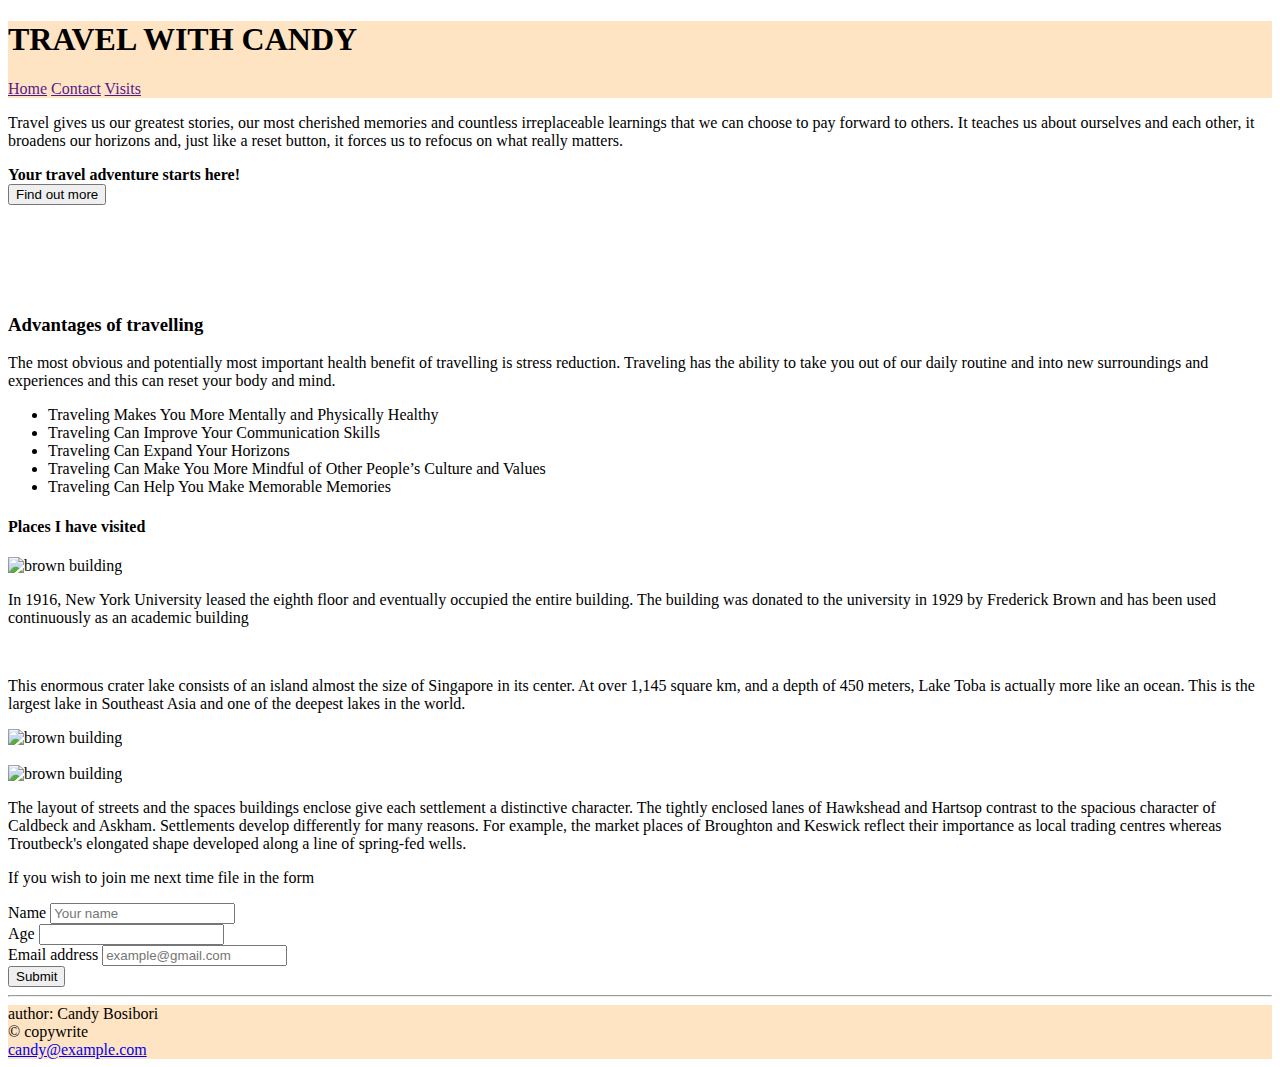
==== index.html @ 292cdda7 "first commit" ====
<!DOCTYPE html>
<html lang="en">
<head>
    <meta charset="UTF-8">
    <meta name="viewport" content="width=device-width, initial-scale=1.0">
    <link rel="stylesheet" href="style.css">
    <title>Candy's Travel Log</title>
</head>
<body>
    <header style="background-color: bisque;">
        <h1>TRAVEL WITH CANDY</h1>
        <a href="">Home</a>
        <a href="">Contact</a>
        <a href="">Visits</a>
    
    </header>
    
    <p>Travel gives us our greatest stories,
         our most cherished memories and countless 
         irreplaceable learnings that we can choose
          to pay forward to others. It teaches us 
          about ourselves and each other, it broadens 
          our horizons and, just like a reset button,
          it forces us to refocus on what really matters.</p>
          <b>Your travel adventure starts here!</b>
          <br>

         <a href=""> <button>Find out more</button></a>
              <!-- create another linked page -->

    
          <div class="flex-container">
            <div> <img src="images/jocke-wulcan-KLOW1bD616Y-unsplash.jpg" alt="" width="120px"></div>
            <div> <img src="images/tamara-malaniy-4EnTkQBPCOs-unsplash.jpg" alt="" width="120"></div>
            <div> <img src="images/tamara-malaniy-Q7xoPRzWAuw-unsplash.jpg" alt="" width="120"></div>
            <div> <img src="images/tamara-malaniy-DGXRncM8V7E-unsplash.jpg" alt="" width="200"></div>
            <div> <img src="images/tamara-malaniy-JakD-AhgLQ8-unsplash.jpg" alt="" width="200"></div>
            
          </div>  

        <h3> Advantages of travelling</h3>
        <p>The most obvious and potentially most important health benefit of travelling is stress reduction. Traveling has the ability to take you out of our daily routine and into new surroundings and experiences and this can reset your body and mind.</p>
        <ul>
            <li>Traveling Makes You More Mentally and Physically Healthy</li>
            <li>Traveling Can Improve Your Communication Skills</li>
            <li>Traveling Can Expand Your Horizons</li>
            <li>Traveling Can Make You More Mindful of Other People’s Culture and Values
            </li>
            <li>Traveling Can Help You Make Memorable Memories</li>
        </ul>
         
        <h4>Places I have visited</h4>
        <div class="image-container">
            
            <img src="images/jocke-wulcan-KLOW1bD616Y-unsplash.jpg" alt="brown building" width="120">
            <p>In 1916, New York University leased the eighth floor and eventually occupied the entire building. The building was donated to the university in 1929 by Frederick Brown and has been used continuously as an academic building</p>
            
        </div>
        <br>
        <div class="image-container1">
            
                
            <p>This enormous crater lake consists of an island almost the size of Singapore in its center. At over 1,145 square km, and a depth of 450 meters, Lake Toba is actually more like an ocean. This is the largest lake in Southeast Asia and one of the deepest lakes in the world.</p>
            <img src="images/tamara-malaniy-4EnTkQBPCOs-unsplash.jpg" alt="brown building" width="120">
        </div>
        <br>
        <div class="image-container">
            
            <img src="images/tamara-malaniy-Q7xoPRzWAuw-unsplash.jpg" alt="brown building" width="120">
            <p>The layout of streets and the spaces buildings enclose give each settlement a distinctive character. The tightly enclosed lanes of Hawkshead and Hartsop contrast to the spacious character of Caldbeck and Askham. Settlements develop differently for many reasons. For example, the market places of Broughton and Keswick reflect their importance as local trading centres whereas Troutbeck's elongated shape developed along a line of spring-fed wells.

            </p>
            
        </div>
        <p>If you wish to join me next time file in the form</p>
          <form>
            <label for="name">Name</label>
            <input type="text" id="name" placeholder="Your name"><br>

            <label for="age">Age</label>
            <input type="text" id="age"><br>

            <label for="email">Email address</label>
            <input type="text" id="email" placeholder="example@gmail.com" required>
            <br>
            <button>Submit</button>


          </form>

        <hr>
         <footer style="background-color: bisque;">
            author: Candy Bosibori <br>
            &copy; copywrite <br>
            <a href="candy@example.com">candy@example.com</a>

         </footer>
  
</body>
</html>
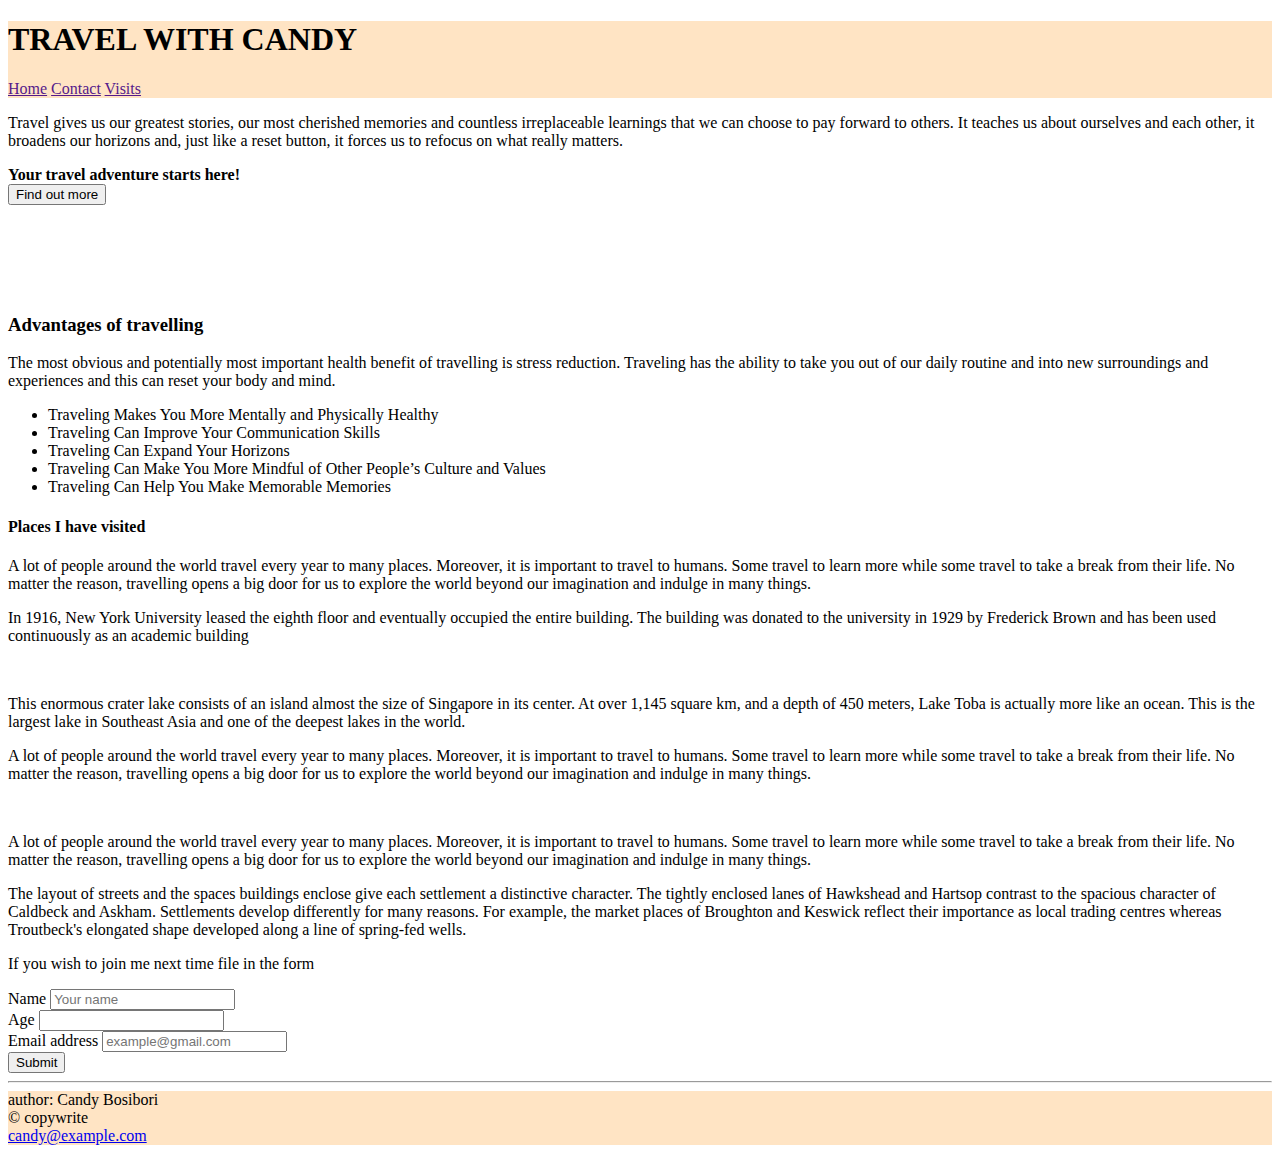
==== commit 79208089: "update" ====
--- a/index.html
+++ b/index.html
@@ -52,7 +52,8 @@
         <h4>Places I have visited</h4>
         <div class="image-container">
             
-            <img src="images/jocke-wulcan-KLOW1bD616Y-unsplash.jpg" alt="brown building" width="120">
+            <p>A lot of people around the world travel every year to many places. Moreover, it is important to travel to humans. Some travel to learn more while some travel to take a break from their life. No matter the reason, travelling opens a big door for us to explore the world beyond our imagination and indulge in many things.
+            </p>
             <p>In 1916, New York University leased the eighth floor and eventually occupied the entire building. The building was donated to the university in 1929 by Frederick Brown and has been used continuously as an academic building</p>
             
         </div>
@@ -61,12 +62,14 @@
             
                 
             <p>This enormous crater lake consists of an island almost the size of Singapore in its center. At over 1,145 square km, and a depth of 450 meters, Lake Toba is actually more like an ocean. This is the largest lake in Southeast Asia and one of the deepest lakes in the world.</p>
-            <img src="images/tamara-malaniy-4EnTkQBPCOs-unsplash.jpg" alt="brown building" width="120">
+            <p>A lot of people around the world travel every year to many places. Moreover, it is important to travel to humans. Some travel to learn more while some travel to take a break from their life. No matter the reason, travelling opens a big door for us to explore the world beyond our imagination and indulge in many things.
+            </p>
         </div>
         <br>
         <div class="image-container">
             
-            <img src="images/tamara-malaniy-Q7xoPRzWAuw-unsplash.jpg" alt="brown building" width="120">
+            <p>A lot of people around the world travel every year to many places. Moreover, it is important to travel to humans. Some travel to learn more while some travel to take a break from their life. No matter the reason, travelling opens a big door for us to explore the world beyond our imagination and indulge in many things.
+            </p>
             <p>The layout of streets and the spaces buildings enclose give each settlement a distinctive character. The tightly enclosed lanes of Hawkshead and Hartsop contrast to the spacious character of Caldbeck and Askham. Settlements develop differently for many reasons. For example, the market places of Broughton and Keswick reflect their importance as local trading centres whereas Troutbeck's elongated shape developed along a line of spring-fed wells.
 
             </p>
